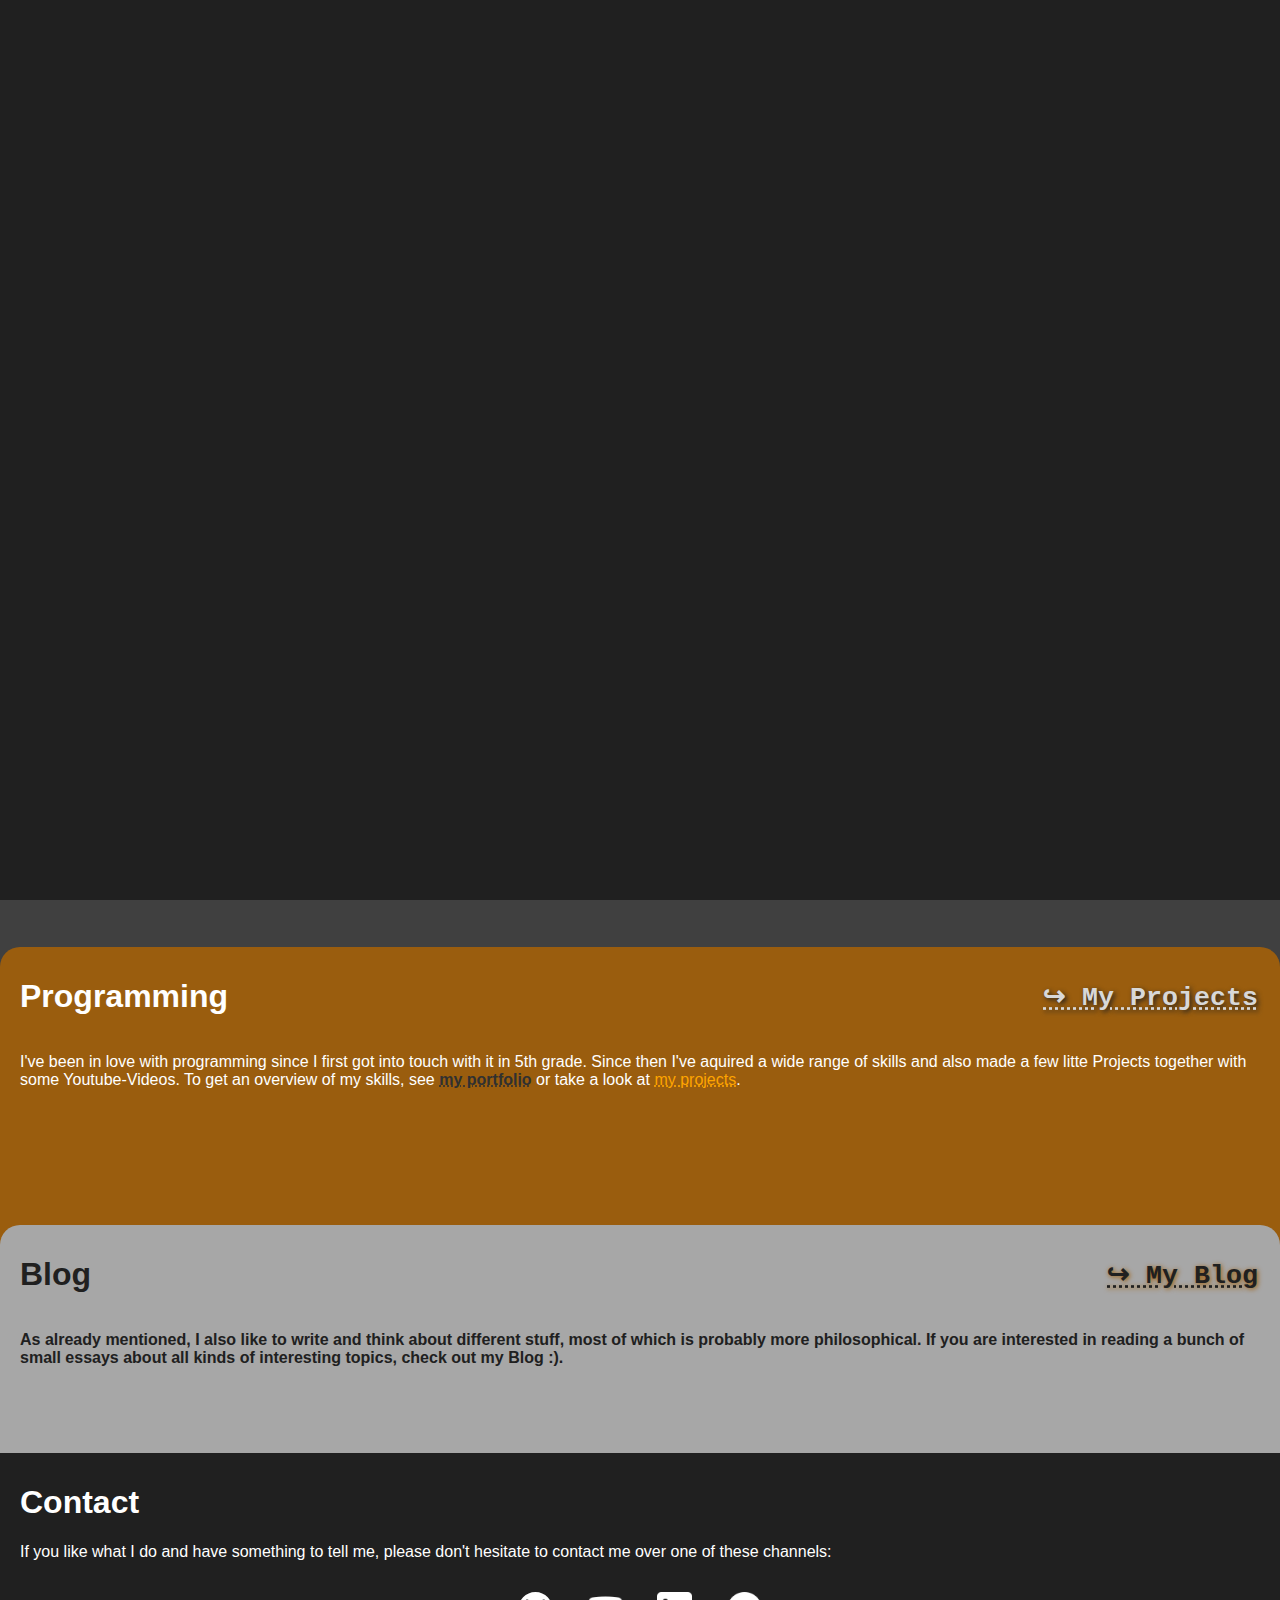
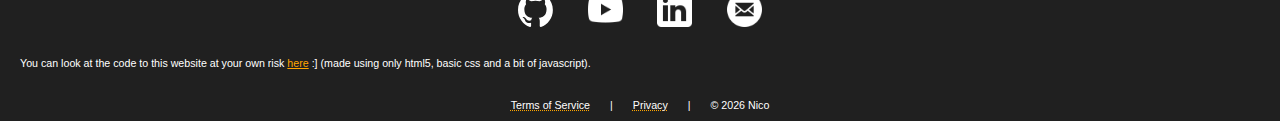
==== index.html @ 6987e67f "Smooth opening Transition and testing differnt fonts for safari" ====
<!DOCTYPE html>
<html lang="en">
  <head>
    <meta charset="UTF-8">
    <meta name="viewport" content="width=device-width, initial-scale=1.0">
    <meta http-equiv="X-UA-Compatible" content="ie=edge">
    <title>Nico's Website</title>
    <link rel="stylesheet" href="./style.css">
    <link rel="stylesheet" href="./indexStyle.css">
    <script src="scripts.js"></script>
    <script src="indexScripts.js"></script>
    <link rel="icon" href="./icon.ico" type="image/x-icon">
  </head>
  <body onload="onPageLoad();closeTransition();">
    <header></header>
    <div id="TransitionHelper" style="background-color: #202020"></div>
    <main>
        <div id="HeaderSection" onclick="scrollToTop();">
            <h1 id="Hey" class="scroll-to-top">Hey!</h1>  
            <h3 id="Iam">- I'm</h3>
            <h1 id="Nico">Nico</h1>
            <p id="WelcomeToWebsite"></p>
        </div>
        <div id="Section1Scrollpoint"></div>
        <div id="Section1" class="MiddleSection" onclick="smoothScroll('Section1Scrollpoint');">
            <div class="FlexHeading">
                <h1>About Me</h1>                
                <button id="HeadButton1" class="HeadButton" onclick="openPage('#404040', './portfolio/portfolio.html')">↪ My Portfolio</button>              
            </div>
            <p>Hi! My name is Nico and I am a <b>student at the Technical University of Munich</b> (<a href="https://www.tum.de/en/" class="OrangeLink">TUM⭧</a>) in the departments of <b>Math and Computer Science</b>.
                I am passionate about many things, particularly programming, writing, sports and learning things about the World. <br>
                To learn more about the things I do, just keep scrolling or click on one of the Links.
            </p>
        </div>
        <div id="Section2Scrollpoint"></div>
        <div id="Section2" class="MiddleSection" onclick="smoothScroll('Section2Scrollpoint');">
            <div class="FlexHeading">
                <h1>Programming</h1>                
                <button id="HeadButton2" class="HeadButton" onclick="openPage('#9a5d0e', './projects/projects.html')">↪ My Projects</button>              
            </div>
            <p>I've been in love with programming since I first got into touch with it in 5th grade. Since then I've aquired a wide range of skills and 
                also made a few litte Projects together with some Youtube-Videos. To get an overview of my skills, see <a onclick="openPage('#404040', './portfolio/portfolio.html')" class="GreyLink">my portfolio</a> or take a look at <a onclick="openPage('#7b5018', './projects/projects.html')" class="OrangeLink">my projects</a>. 
                <br/>
            </p>
        </div>
        <div id="Section3Scrollpoint"></div>
        <div id="Section3" class="MiddleSection" onclick="smoothScroll('Section3Scrollpoint');">
            <div class="FlexHeading">
                <h1 style="color: #202020">Blog</h1>                
                <button id="HeadButton3" class="HeadButton" onclick="openPage('#a7a7a7', './blog/blog.html')">↪ My Blog</button>              
            </div>
            <p style="color: #202020; font-weight: 600;">
                As already mentioned, I also like to write and think about different stuff, most of which is probably more philosophical.
                If you are interested in reading a bunch of small essays about all kinds of interesting topics, check out my Blog :).
            </p>
        </div>
        <div id="FooterSection">
            <h1>Contact</h1>
            <p>If you like what I do and have something to tell me, please don't hesitate to contact me over one of these channels:</p>
            <div class="FlexLogoBar">
                <a href="https://www.github.com/NicoNoell"><img src = "./logos/github-mark-white.svg" alt="Github" class="logo"/></a>
                <a href="https://www.youtube.com/@oh-range"><img src = "./logos/youtube.png" alt="Youtube" class="logo"/></a>
                <a href="https://www.linkedin.com/in/niconoell"><img src = "./logos/linkedin.png" alt="LinkedIn" class="logo"/></a>
                <a href="mailto:nico@ensite.de"><img src = "./logos/email.png" alt="Email" class="logo"/></a>
            </div>
            <p style="font-size: 8pt;">You can look at the code to this website at your own risk <a href="https://github.com/NicoNoell/NicoNoell.github.io">here</a> :] (made using only html5, basic css and a bit of javascript).</p>
        </div>
    </main>
    <footer class="Footer">
        <p class="FooterElement"><a href="#" class="FooterLink" onclick="openPage('#202020', './../termsOfService.html');">Terms of Service</a></p>
        <p class="FooterElement">|</p>
        <p class="FooterElement"><a href="#" class="FooterLink" onclick="openPage('#202020', './../privacy.html');">Privacy</a></p>
        <p class="FooterElement">|</p>
        <p class="FooterElement">&copy <script>document.write(new Date().getFullYear())</script> Nico</p>
    </footer>
  </body>
</html>
---- style.css ----
body {
    text-align: left;
    font-family: Arial;
    margin: 0;
    overflow-x: hidden;
    min-height: 100vh;
    display: flex;
    flex-direction: column;
}

h1 {
    color: white;
    overflow-wrap: anywhere;
}

p {
    color: white;
}

a {
    color: orange;
}

#TransitionHelper {
    position: fixed;
    height: 100%;
    width: 100vw;
    animation-fill-mode: both;
    background-color: #202020;
    z-index: 1000;
    top: 0px;
}

.AnimateTransition1 {
    animation-name: TransitionAnimation1;
    animation-duration: 0.6s;
    /* animation-fill-mode: both; */
}

.AnimateTransition2 {
    animation-name: TransitionAnimation2;
    animation-duration: 0.45s;
    /* animation-fill-mode: both; */
}

.Section {
    min-height: 200px;
    border-radius: 20px;
    text-align: left;
    color: white;
    padding: 5px 20px;
    margin-bottom: 40px;
    box-shadow: 2px 2px 5px #202020;
}

@keyframes TransitionAnimation1 {
    0% {height: 0; top: 0;}
    50% {height: 100%;}
    75% {height: 100%; top: 0;}
    100% {height: 0; top: 100%;}
}

@keyframes TransitionAnimation2 {
    0% {height: 100%; top: 0;}
    100% {height: 0; top: 100%;}
}

button {
    width: 150px;
    height: 80px;
    border-radius: 30px;
    font-family: 'Courier New', Courier, monospace;
    font-weight: 600;
    display: block;
    margin-left: auto;
    margin-right: auto;
}

.FlexHeading {
    display: flex; 
    justify-content: space-between; 
    align-items: center;
    flex-wrap: wrap;
}

.HeadButton {
    background-color: transparent;
    border-color: transparent;
    margin-right: 0;
    padding: 0;
    font-size: 20pt;
    width: auto;
    height:min-content;
    overflow-wrap: anywhere;
    text-decoration-line: underline;
    text-decoration-style: dotted;
    text-align: right;
}

.HeadButton:hover {
    cursor: pointer;
}

.FlexLogoBar {
    justify-content: center;
    text-align: center;
}

.logo {
    width: 35px;
    height: 35px;
    margin: 15px;
}


#Click {
    position: absolute;
    text-align: left;
    margin-top: 20px;
    font-size: 10pt;
    animation-name: ClickAnimation;
    animation-duration: 1s;
    animation-delay: 1s;
    animation-fill-mode: both;
    color: white;
}

@keyframes ClickAnimation {
    0% {margin-left: -300px;}
    100% {margin-left: 20px;}
}

#Here {
    position: absolute;
    text-align: center;
    width: 77px;
    margin-top: 30px;
    margin-left: 20px;
    animation-name: HereAnimation;
    animation-duration: 1s;
    animation-delay: 1.3s;
    animation-fill-mode: both;
    color: white;
}

@keyframes HereAnimation {
    0% {font-size: 12pt; margin-top: 30px;}
    100% {font-size: 24pt; margin-top: 30px;}
}

#ToGoBack {    
    position: absolute;
    text-align: left;
    margin-top: 60px;
    font-size: 10pt;
    animation-name: ToGoBackAnimation;
    animation-duration: 1s;
    animation-delay: 1.6s;
    animation-fill-mode: both;
    color: white;
}

@keyframes ToGoBackAnimation {
    0% {margin-left: -300px;}
    100% {margin-left: 20px;}
}

.Footer {
    background-color: #202020;
    min-height: 20px;
    width: 100%;
    margin-top: auto;
    display: flex;
    justify-content: center;
    text-align: center;
    font-size: 8pt;
    z-index: 100;
}

.FooterElement {
    padding: 10px 5px;
    margin: 0px 5px;
    /* background-color: aqua; */
}

.FooterLink {
    color: white;
    text-decoration-style: dotted;
    text-decoration-color: orange;
}

.GreyLink {
    color: #303030; 
    font-weight: 600; 
    text-decoration-style: dotted; 
    text-decoration-line: underline;
}

.OrangeLink {
    color: orange; 
    font-weight: 400; 
    text-decoration-style: dotted; 
    text-decoration-line: underline;
}

.WhiteLink {
    color: white; 
    font-weight: 400; 
    text-decoration-style: dotted; 
    text-decoration-line: underline;
}

.LightGreyLink {
    color: #BBBBBB; 
    font-weight: 600; 
    text-decoration-style: dotted; 
    text-decoration-line: underline;
}
---- indexStyle.css ----
body {
    background-color: #202020;
}

#HeadButton1 {
    color: #A0A0A0;
    text-shadow: 2px 2px 5px #202020;
}
#HeadButton2 {
    color: #D8D8D8;
    text-shadow: 2px 2px 5px #202020;
}
#HeadButton3 {
    color: #202020;
    text-shadow: 1px 1px 5px #9e5a00;
}

.ProgrammingButton {
    background-color: #202020; 
    color: white;
}

.MiddleSection {
    padding: 10px 20px 40px 20px;
    border-radius: 20px;
    border-bottom-left-radius: 0px;
    border-bottom-right-radius: 0px;
    position: -webkit-sticky; /* for browser compatibility */
    position: sticky;
    /* transition: all 0.5s; */
}

#HeaderSection {
    z-index: 0;
    position: -webkit-sticky; /* for browser compatibility */
    position: sticky;
    top: 30px; 
    padding-bottom: 0px;
}

#Section1 {
    background-color: #404040;
    z-index: 1;
    margin-top: 300px;
    height: 100vh;
}

#Section2 {
    background-color: #9a5d0e;
    z-index: 2;
    margin-top: 100vh;
}

#Section3 {
    background-color: #a7a7a7;
    z-index: 3;
}

#FooterSection {
    background-color: #202020;
    padding: 10px 20px 20px 20px;
    margin-top: 50px;
    padding-bottom: 10px;
    z-index: 100;
    position: -webkit-sticky; /* for browser compatibility */
    position: sticky;
    
}

#Hey {
    position: relative;
    margin-left: 10%;
    margin-right: 200%;
    font-size: 30pt;
    animation-name: HeyAnimation;
    animation-duration: 0.5s;
    width: 300px;
}

@keyframes HeyAnimation {
    0% {margin-left: -300px;}
    100% {margin-left: 10%;}
}

#Iam {
    position: relative;
    text-align: left;
    margin-top: 80px;
    animation-name: IamAnimation;
    animation-duration: 1s;
    animation-delay: 0.2s;
    animation-fill-mode: both;
    color: white;
}

@keyframes IamAnimation {
    0% {margin-left: -300px;}
    100% {margin-left: calc(50% - 96px);}
}

#Nico {
    color: #c47916;
    overflow: hidden;
    position: relative;
    text-align: left;
    animation-fill-mode: both;
    margin-top: -15px;
    font-size: 50px;
    animation-name: NicoAnimation;
    animation-duration: 1.5s;
    animation-delay: 0.2s;
}

@keyframes NicoAnimation {
    0% {margin-left: -600px;}
    100% {margin-left: calc(50% - 70px);}
}

#WelcomeToWebsite {
    font-weight: 600;
    text-align: center;
    min-height: 50px;
}
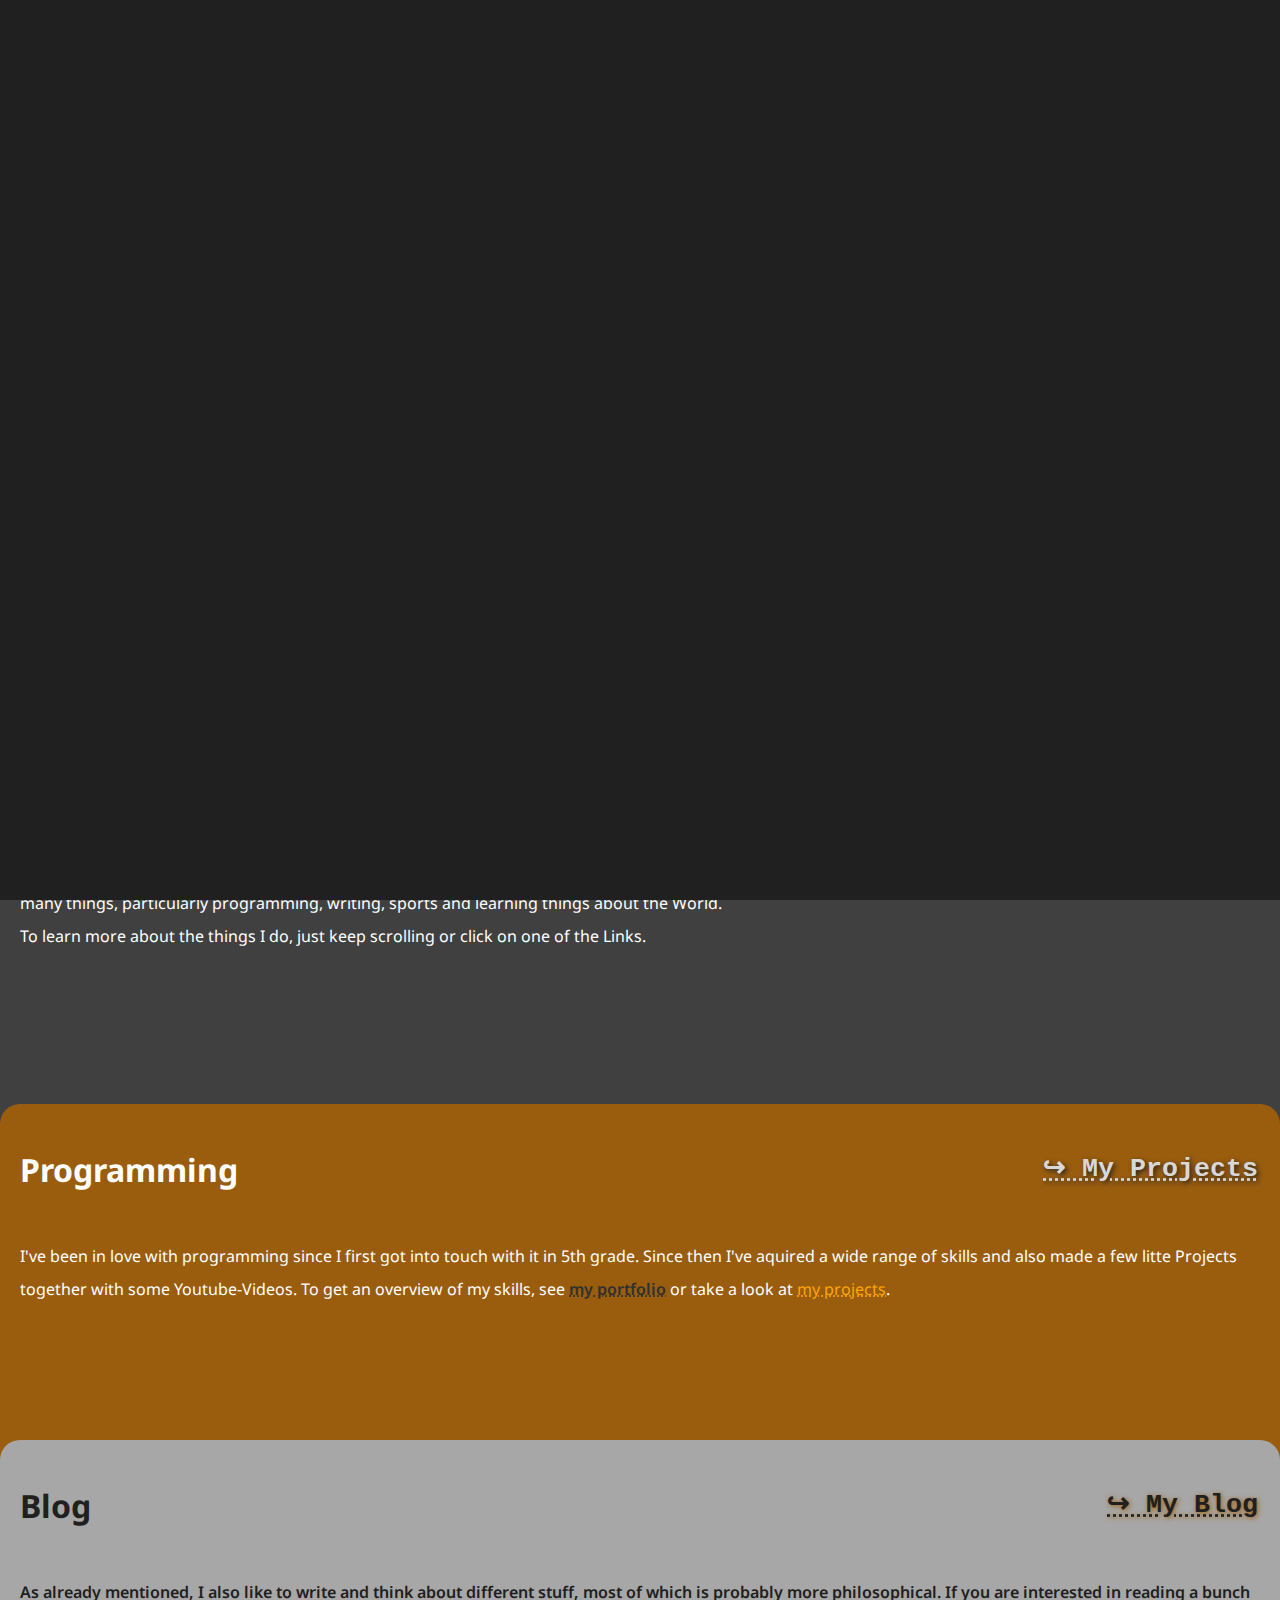
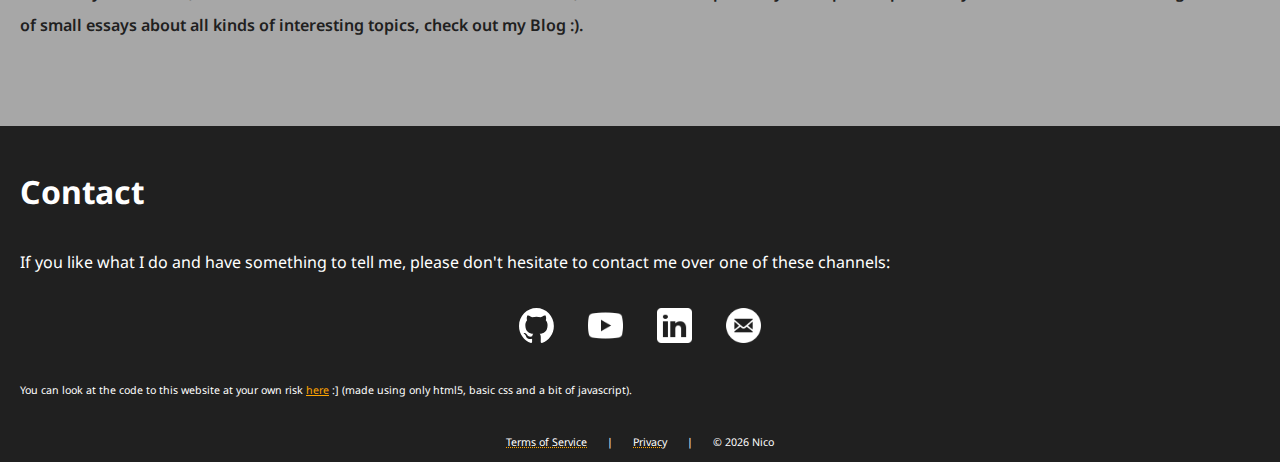
==== commit b8203d44: "Put ToS and privacy into folder  and try new font because safari of course :/" ====
--- a/index.html
+++ b/index.html
@@ -67,9 +67,9 @@
         </div>
     </main>
     <footer class="Footer">
-        <p class="FooterElement"><a href="#" class="FooterLink" onclick="openPage('#202020', './../termsOfService.html');">Terms of Service</a></p>
+        <p class="FooterElement"><a class="FooterLink" onclick="openPage('#202020', './tos/termsOfService.html');">Terms of Service</a></p>
         <p class="FooterElement">|</p>
-        <p class="FooterElement"><a href="#" class="FooterLink" onclick="openPage('#202020', './../privacy.html');">Privacy</a></p>
+        <p class="FooterElement"><a class="FooterLink" onclick="openPage('#202020', './privacy/privacy.html');">Privacy</a></p>
         <p class="FooterElement">|</p>
         <p class="FooterElement">&copy <script>document.write(new Date().getFullYear())</script> Nico</p>
     </footer>
--- a/style.css
+++ b/style.css
@@ -1,6 +1,8 @@
+@import url('https://fonts.googleapis.com/css2?family=Noto+Sans+Symbols&display=swap');
+
 body {
     text-align: left;
-    font-family: Arial;
+    font-family: 'Noto Sans Symbols';
     margin: 0;
     overflow-x: hidden;
     min-height: 100vh;
@@ -19,6 +21,10 @@
 
 a {
     color: orange;
+}
+
+a:hover {
+    cursor: pointer;
 }
 
 #TransitionHelper {
@@ -180,13 +186,20 @@
 .FooterElement {
     padding: 10px 5px;
     margin: 0px 5px;
+    cursor: default;
+
     /* background-color: aqua; */
 }
 
 .FooterLink {
     color: white;
+    text-decoration-line: underline;
     text-decoration-style: dotted;
     text-decoration-color: orange;
+}
+
+.FooterLink:hover {
+    cursor: pointer;
 }
 
 .GreyLink {
--- a/indexStyle.css
+++ b/indexStyle.css
@@ -99,7 +99,7 @@
 }
 
 #Nico {
-    color: #c47916;
+    color: rgb(255, 165, 0);
     overflow: hidden;
     position: relative;
     text-align: left;
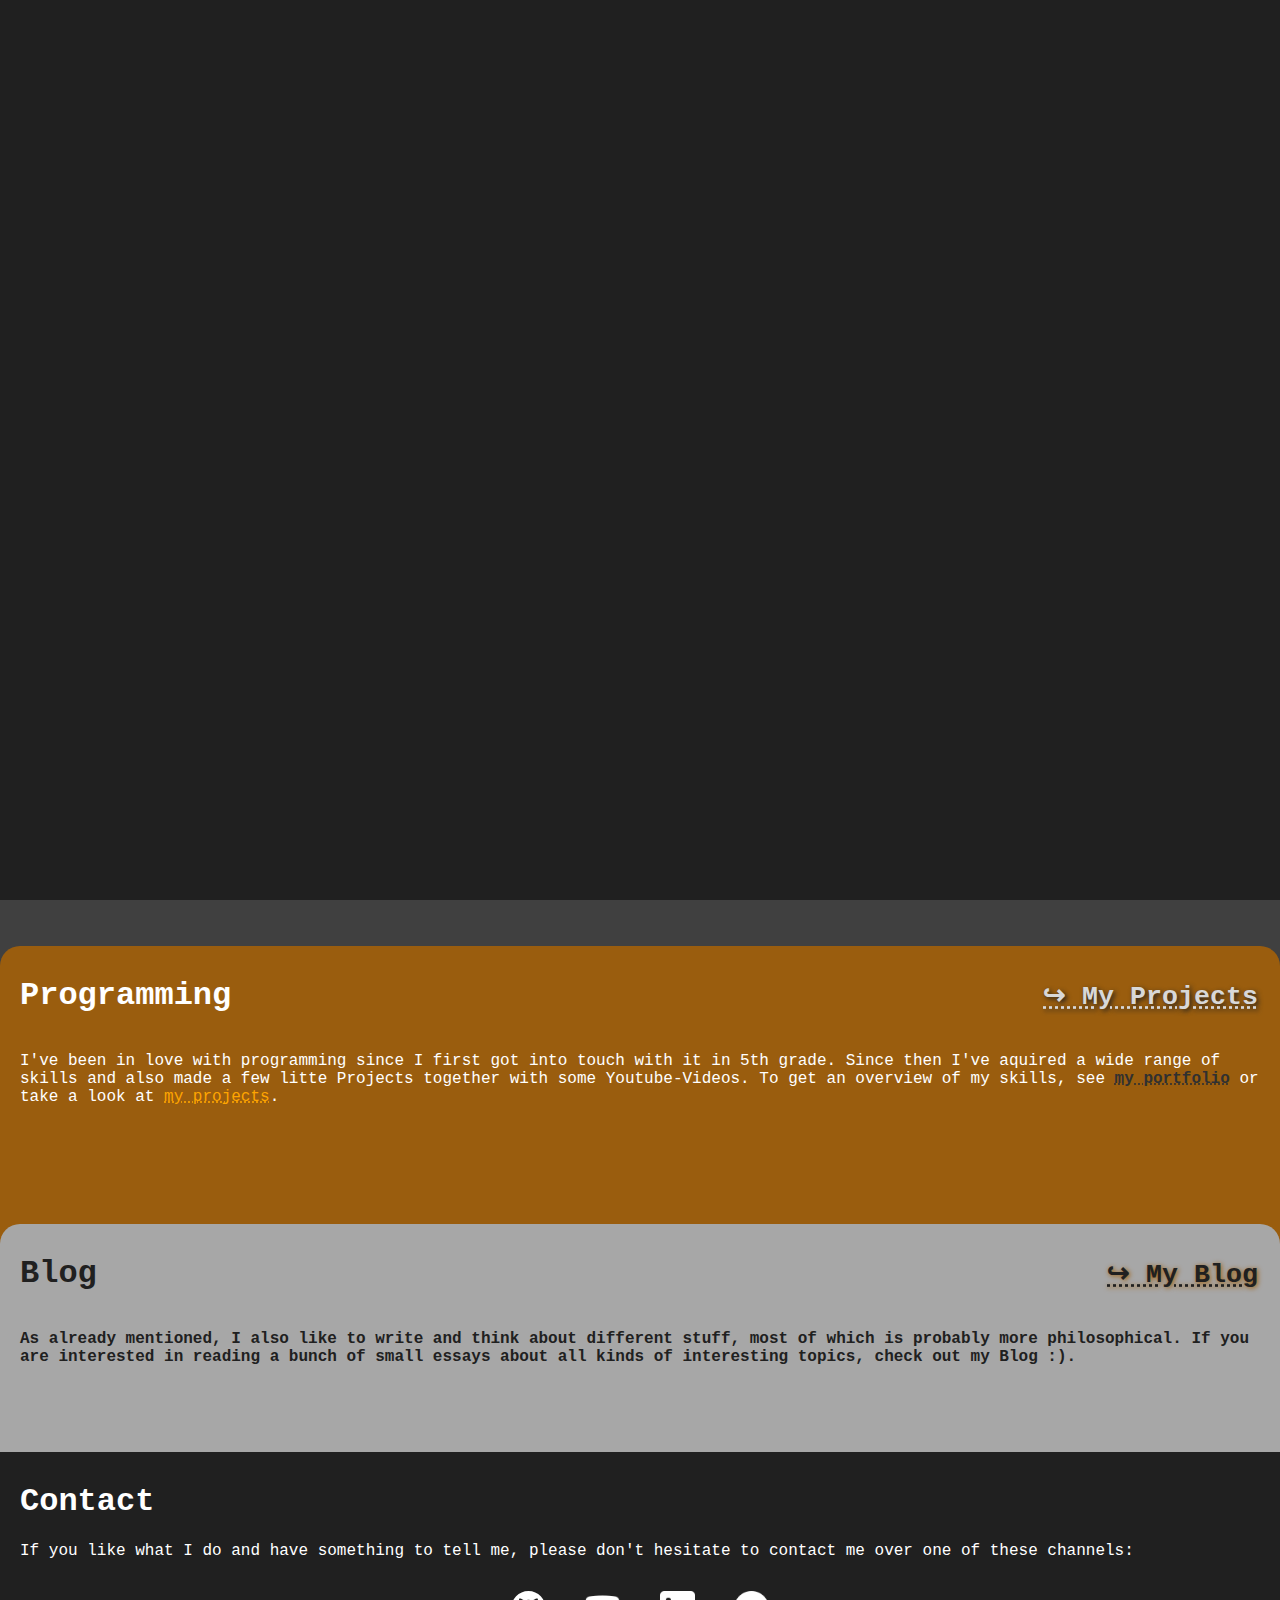
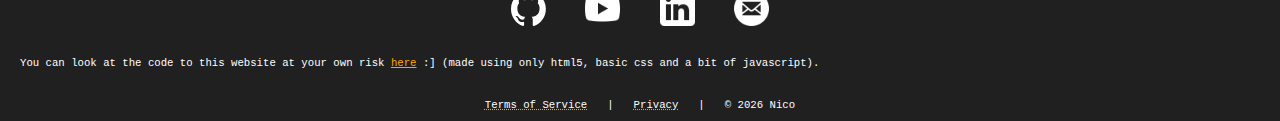
==== commit 047024a2: "Test for font" ====
--- a/index.html
+++ b/index.html
@@ -67,9 +67,9 @@
         </div>
     </main>
     <footer class="Footer">
-        <p class="FooterElement"><a class="FooterLink" onclick="openPage('#202020', './tos/termsOfService.html');">Terms of Service</a></p>
+        <p class="FooterElement"><a class="FooterLink" onclick="openPage('#202020', './legal/termsOfService.html');">Terms of Service</a></p>
         <p class="FooterElement">|</p>
-        <p class="FooterElement"><a class="FooterLink" onclick="openPage('#202020', './privacy/privacy.html');">Privacy</a></p>
+        <p class="FooterElement"><a class="FooterLink" onclick="openPage('#202020', './legal/privacy.html');">Privacy</a></p>
         <p class="FooterElement">|</p>
         <p class="FooterElement">&copy <script>document.write(new Date().getFullYear())</script> Nico</p>
     </footer>
--- a/style.css
+++ b/style.css
@@ -1,8 +1,6 @@
-@import url('https://fonts.googleapis.com/css2?family=Noto+Sans+Symbols&display=swap');
-
 body {
     text-align: left;
-    font-family: 'Noto Sans Symbols';
+    font-family: 'Zapf Dingbats', 'Courier New', Courier, monospace;
     margin: 0;
     overflow-x: hidden;
     min-height: 100vh;
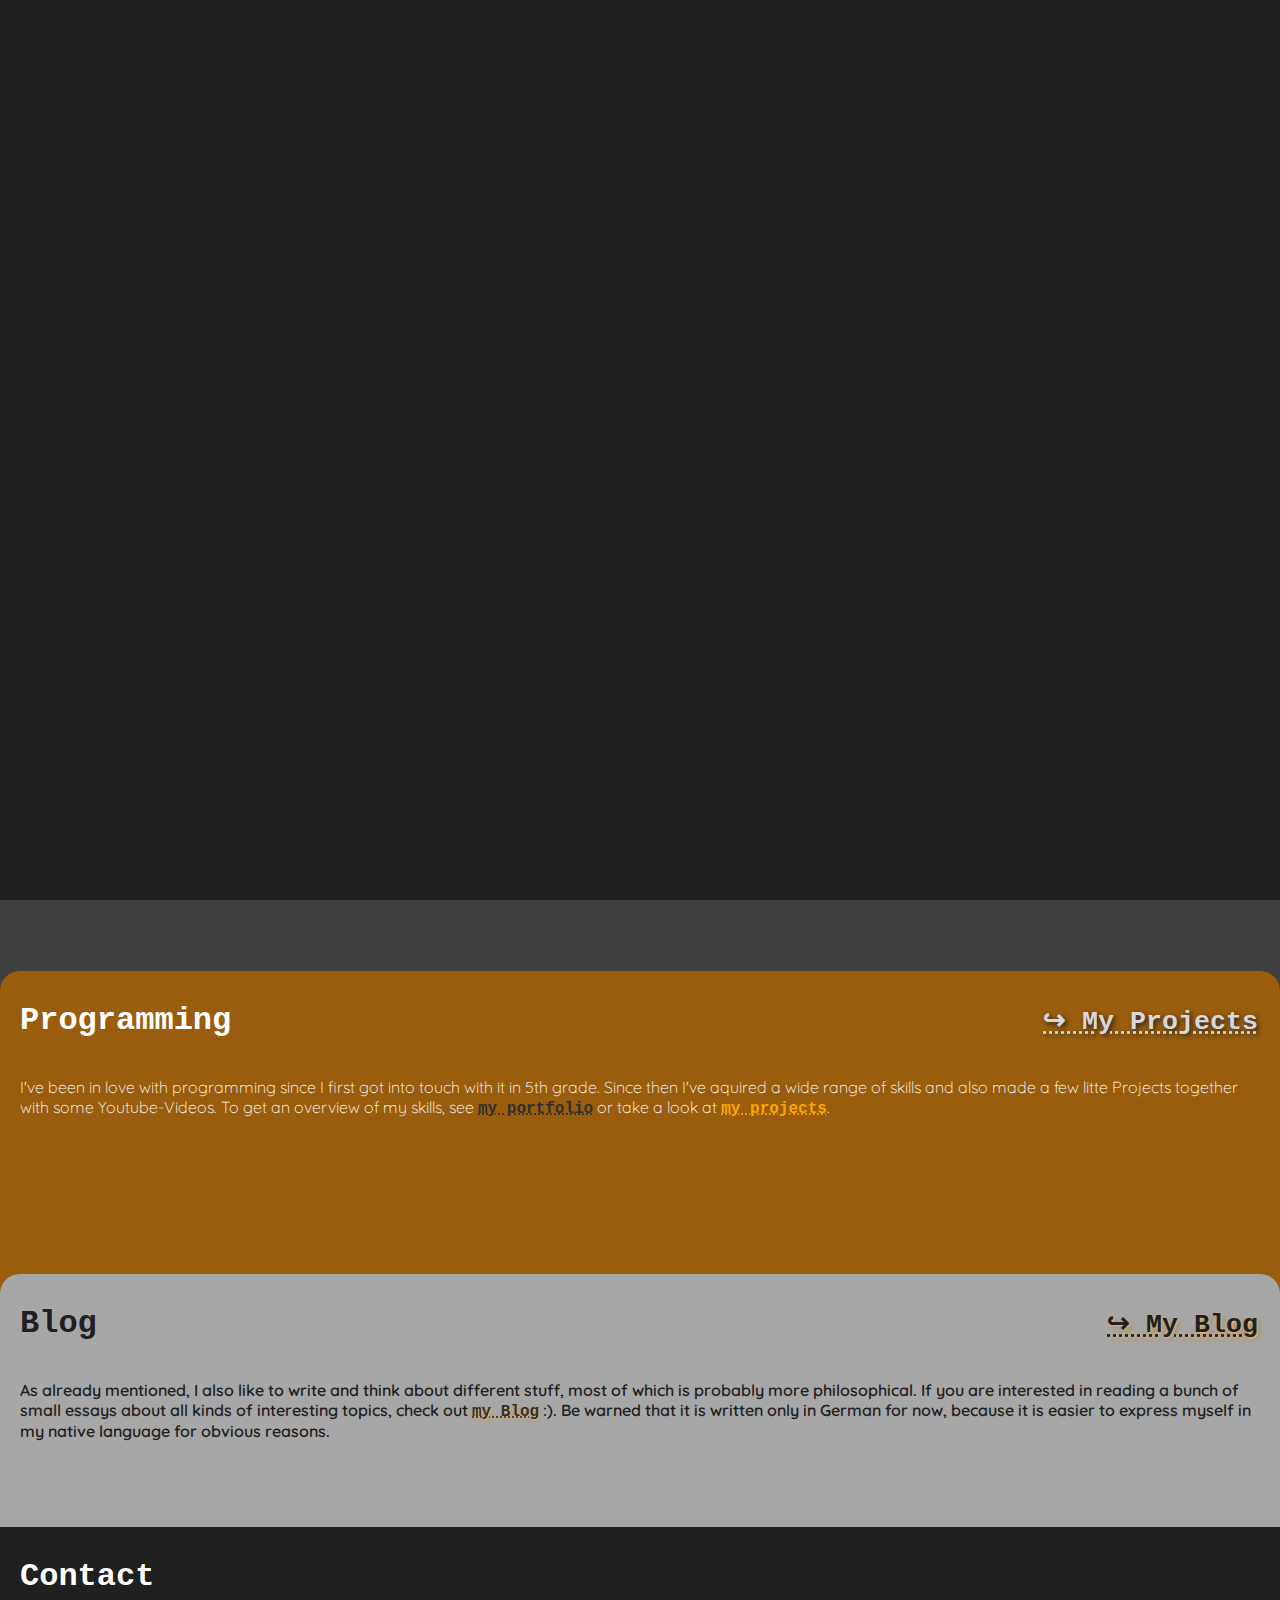
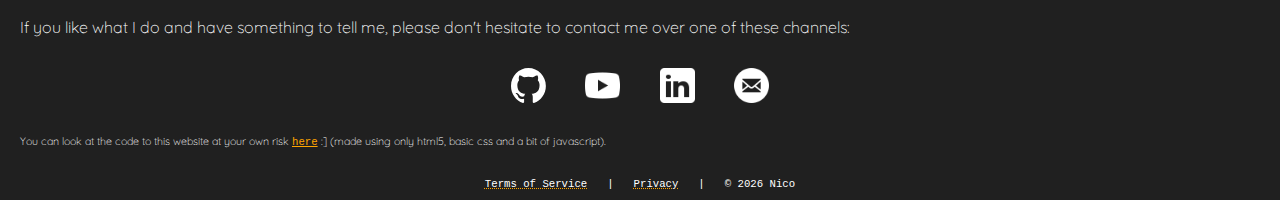
==== commit da961824: "First Blog entry" ====
--- a/index.html
+++ b/index.html
@@ -11,7 +11,7 @@
     <script src="indexScripts.js"></script>
     <link rel="icon" href="./icon.ico" type="image/x-icon">
   </head>
-  <body onload="onPageLoad();closeTransition();">
+  <body onload="onIndexPageLoad();closeTransition();">
     <header></header>
     <div id="TransitionHelper" style="background-color: #202020"></div>
     <main>
@@ -27,7 +27,7 @@
                 <h1>About Me</h1>                
                 <button id="HeadButton1" class="HeadButton" onclick="openPage('#404040', './portfolio/portfolio.html')">↪ My Portfolio</button>              
             </div>
-            <p>Hi! My name is Nico and I am a <b>student at the Technical University of Munich</b> (<a href="https://www.tum.de/en/" class="OrangeLink">TUM⭧</a>) in the departments of <b>Math and Computer Science</b>.
+            <p>Hi! My name is Nico and I am a german <b>student at the Technical University of Munich</b> (<a href="https://www.tum.de/en/" class="OrangeLink">TUM↗</a>) in the departments of <b>Math and Computer Science</b>.
                 I am passionate about many things, particularly programming, writing, sports and learning things about the World. <br>
                 To learn more about the things I do, just keep scrolling or click on one of the Links.
             </p>
@@ -51,7 +51,7 @@
             </div>
             <p style="color: #202020; font-weight: 600;">
                 As already mentioned, I also like to write and think about different stuff, most of which is probably more philosophical.
-                If you are interested in reading a bunch of small essays about all kinds of interesting topics, check out my Blog :).
+                If you are interested in reading a bunch of small essays about all kinds of interesting topics, check out <a onclick="openPage('#808080', './blog/blog.html');" class="BlogLink">my Blog</a> :). Be warned that it is written only in German for now, because it is easier to express myself in my native language for obvious reasons.
             </p>
         </div>
         <div id="FooterSection">
--- a/style.css
+++ b/style.css
@@ -1,6 +1,8 @@
+@import url('https://fonts.googleapis.com/css2?family=Quicksand:wght@300..700&family=Signika:wght@300..700&display=swap');
+
 body {
     text-align: left;
-    font-family: 'Zapf Dingbats', 'Courier New', Courier, monospace;
+    font-family: 'Courier New', Courier, monospace;
     margin: 0;
     overflow-x: hidden;
     min-height: 100vh;
@@ -13,12 +15,15 @@
     overflow-wrap: anywhere;
 }
 
-p {
-    color: white;
+p, li {
+    color: white;
+    font-family: "Quicksand", sans-serif;
+    font-weight: 100;
 }
 
 a {
     color: orange;
+    font-family: 'Courier New', Courier, monospace;
 }
 
 a:hover {
@@ -48,11 +53,10 @@
 }
 
 .Section {
-    min-height: 200px;
-    border-radius: 20px;
-    text-align: left;
-    color: white;
-    padding: 5px 20px;
+    border-radius: 20px;
+    text-align: left;
+    color: white;
+    padding: 5px 20px 0px 20px;
     margin-bottom: 40px;
     box-shadow: 2px 2px 5px #202020;
 }
@@ -127,6 +131,7 @@
     animation-delay: 1s;
     animation-fill-mode: both;
     color: white;
+    text-shadow: 2px 2px 5px #202020;
 }
 
 @keyframes ClickAnimation {
@@ -145,6 +150,7 @@
     animation-delay: 1.3s;
     animation-fill-mode: both;
     color: white;
+    text-shadow: 2px 2px 5px #202020;
 }
 
 @keyframes HereAnimation {
@@ -162,6 +168,7 @@
     animation-delay: 1.6s;
     animation-fill-mode: both;
     color: white;
+    text-shadow: 2px 2px 5px #202020;
 }
 
 @keyframes ToGoBackAnimation {
@@ -185,7 +192,9 @@
     padding: 10px 5px;
     margin: 0px 5px;
     cursor: default;
-
+    color: white;
+    font-weight: 100;
+    font-family: 'Courier New', Courier, monospace;
     /* background-color: aqua; */
 }
 
@@ -209,7 +218,7 @@
 
 .OrangeLink {
     color: orange; 
-    font-weight: 400; 
+    font-weight: 600; 
     text-decoration-style: dotted; 
     text-decoration-line: underline;
 }
@@ -226,4 +235,49 @@
     font-weight: 600; 
     text-decoration-style: dotted; 
     text-decoration-line: underline;
+}
+
+.BlogLink {
+    color: #303030; 
+    text-shadow: 1px 1px 2px #ebca9d, 1px 1px 3px#ad7326;
+    text-decoration-style: dotted; 
+    text-decoration-line: underline;
+}
+
+.PreviewContent {
+    margin: 20px -10px 0px -10px;
+    background-color: #202020;
+    padding: 15px;
+    border-radius: 20px;
+}
+
+.ContinueContent {
+    overflow: hidden;
+    position: relative;
+    margin: 20px -10px 10px -10px;
+    max-height: 0;
+    transition-property: all;
+    transition-duration: 1s;
+    transition-timing-function: ease-out;
+    background-color: #202020;
+    padding: 15px;
+    border-radius: 20px;
+}
+
+.ContinueReadingButton {
+    background-color: #404040; /* #b28243; */
+    position: relative;
+    border-color: transparent;
+    margin: -40px -20px 0px -20px;
+    width: calc(100% + 40px);
+    height: fit-content;
+    padding: 10px;
+    color: white;
+    font-weight: 600;
+    font-size: 15px;
+    border-radius: 20px;
+    border-top-left-radius: 0;
+    border-top-right-radius: 0;
+    transition-property: all;
+    transition-duration: 0.3s;
 }--- a/indexStyle.css
+++ b/indexStyle.css
@@ -12,7 +12,7 @@
 }
 #HeadButton3 {
     color: #202020;
-    text-shadow: 1px 1px 5px #9e5a00;
+    text-shadow: 1px 1px 3px #ebca9d, 2px 2px 4px#ad7326;
 }
 
 .ProgrammingButton {
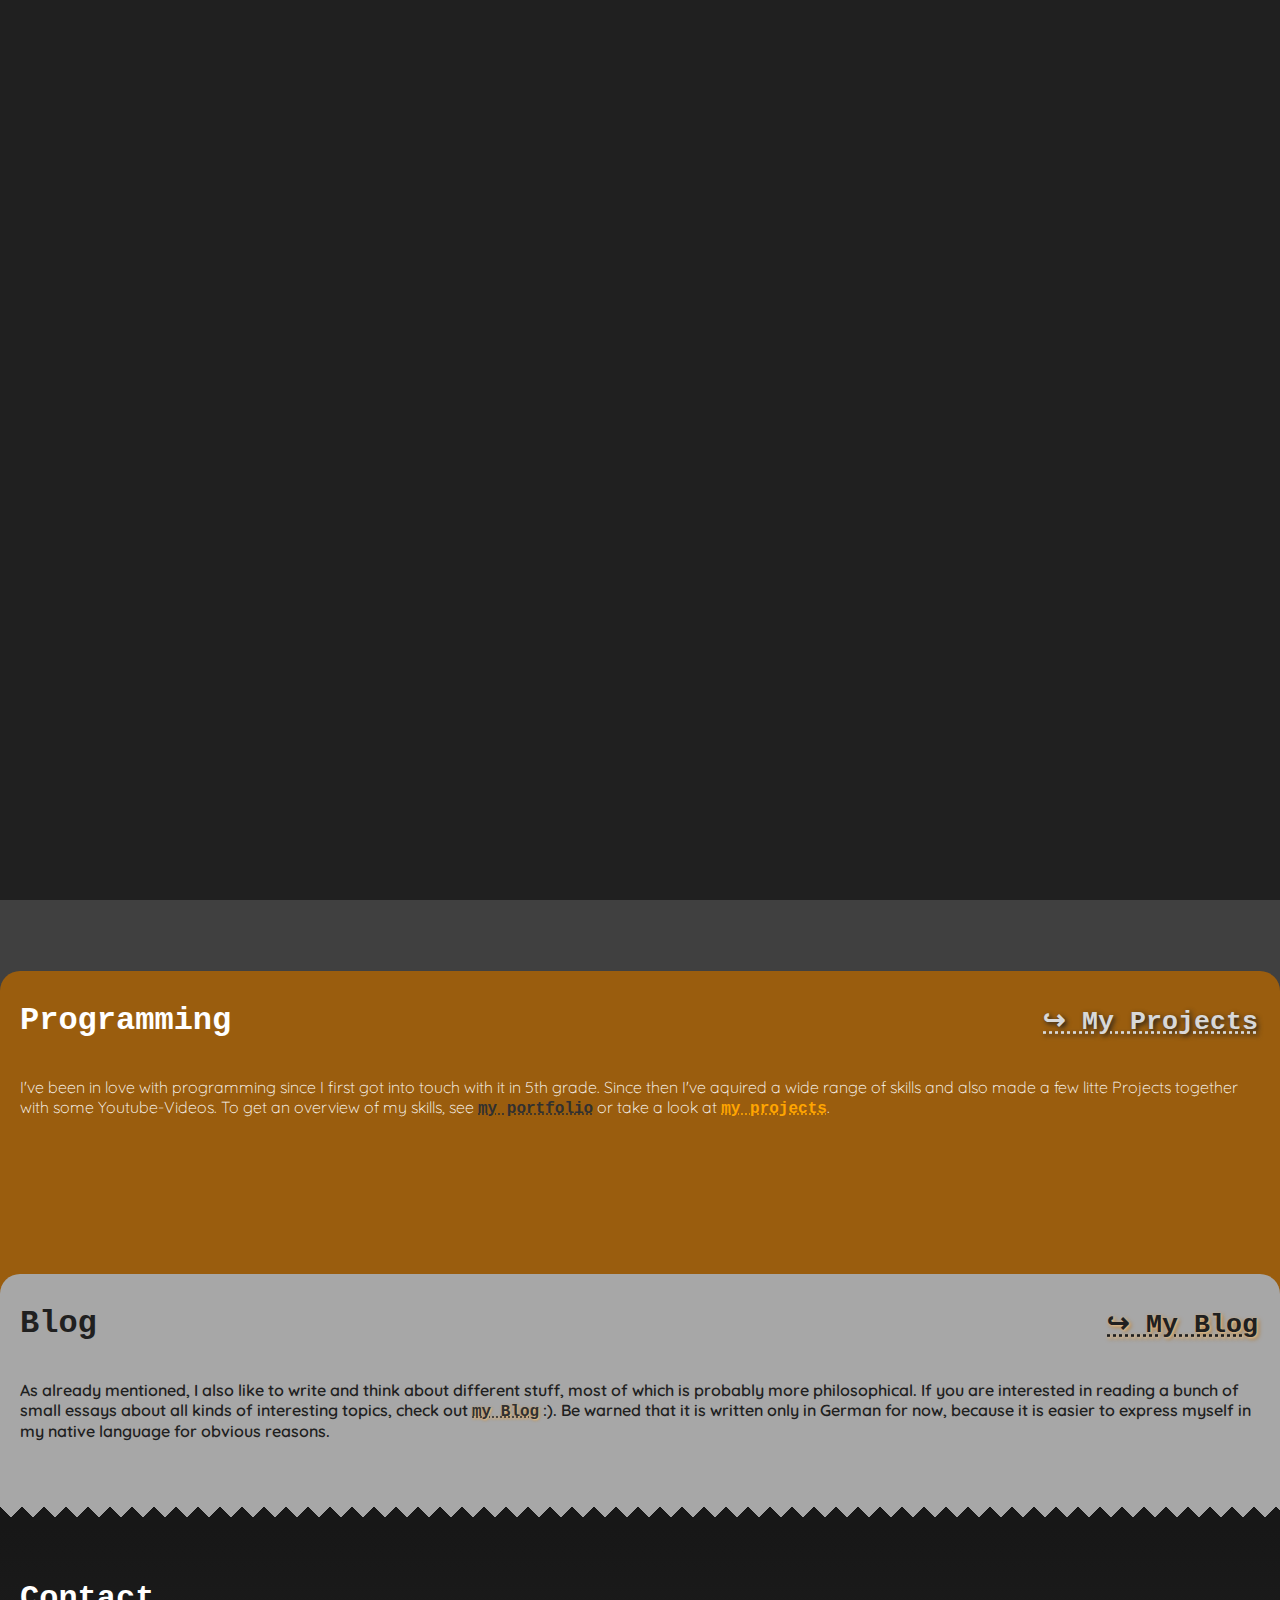
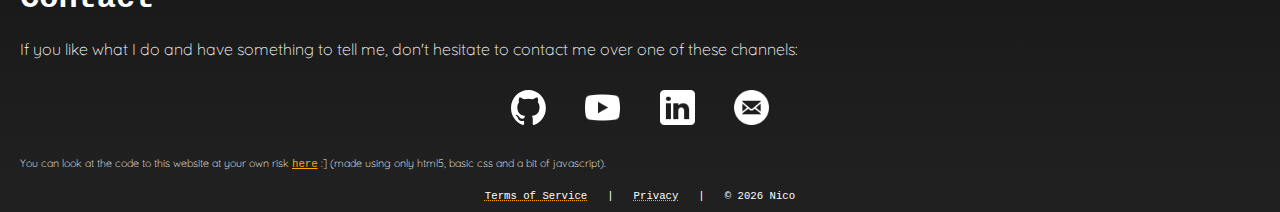
==== commit 77811012: "Some small visual improvements" ====
--- a/index.html
+++ b/index.html
@@ -54,16 +54,18 @@
                 If you are interested in reading a bunch of small essays about all kinds of interesting topics, check out <a onclick="openPage('#808080', './blog/blog.html');" class="BlogLink">my Blog</a> :). Be warned that it is written only in German for now, because it is easier to express myself in my native language for obvious reasons.
             </p>
         </div>
-        <div id="FooterSection">
-            <h1>Contact</h1>
-            <p>If you like what I do and have something to tell me, please don't hesitate to contact me over one of these channels:</p>
-            <div class="FlexLogoBar">
-                <a href="https://www.github.com/NicoNoell"><img src = "./logos/github-mark-white.svg" alt="Github" class="logo"/></a>
-                <a href="https://www.youtube.com/@oh-range"><img src = "./logos/youtube.png" alt="Youtube" class="logo"/></a>
-                <a href="https://www.linkedin.com/in/niconoell"><img src = "./logos/linkedin.png" alt="LinkedIn" class="logo"/></a>
-                <a href="mailto:nico@ensite.de"><img src = "./logos/email.png" alt="Email" class="logo"/></a>
+        <div id="FooterSection" class="zig-zag-top-dark">
+            <div id="TextCenterer">
+                <h1>Contact</h1>
+                <p>If you like what I do and have something to tell me, don't hesitate to contact me over one of these channels:</p>
+                <div class="FlexLogoBar">
+                    <a href="https://www.github.com/NicoNoell"><img src = "./logos/github-mark-white.svg" alt="Github" class="logo"/></a>
+                    <a href="https://www.youtube.com/@oh-range"><img src = "./logos/youtube.png" alt="Youtube" class="logo"/></a>
+                    <a href="https://www.linkedin.com/in/niconoell"><img src = "./logos/linkedin.png" alt="LinkedIn" class="logo"/></a>
+                    <a href="mailto:nico@ensite.de"><img src = "./logos/email.png" alt="Email" class="logo"/></a>
+                </div>
+                <p style="font-size: 8pt;">You can look at the code to this website at your own risk <a href="https://github.com/NicoNoell/NicoNoell.github.io">here</a> :] (made using only html5, basic css and a bit of javascript).</p>
             </div>
-            <p style="font-size: 8pt;">You can look at the code to this website at your own risk <a href="https://github.com/NicoNoell/NicoNoell.github.io">here</a> :] (made using only html5, basic css and a bit of javascript).</p>
         </div>
     </main>
     <footer class="Footer">
--- a/style.css
+++ b/style.css
@@ -59,6 +59,9 @@
     padding: 5px 20px 0px 20px;
     margin-bottom: 40px;
     box-shadow: 2px 2px 5px #202020;
+    max-width: 1500px;
+    margin-left: auto;
+    margin-right: auto;
 }
 
 @keyframes TransitionAnimation1 {
--- a/indexStyle.css
+++ b/indexStyle.css
@@ -28,6 +28,31 @@
     position: -webkit-sticky; /* for browser compatibility */
     position: sticky;
     /* transition: all 0.5s; */
+    max-width: 1500px;
+    margin-left: auto;
+    margin-right: auto;
+}
+
+.zig-zag-top-dark:before{
+    background: 
+                linear-gradient(-45deg, #171717 16px, red 16px, blue 16px,  transparent 0), 
+                linear-gradient(45deg, #171717 16px, transparent 0);
+    background-position: left top;
+    background-repeat: repeat-x;
+    background-size: 22px 32px;
+    content: " ";
+    display: block;
+
+    height: 32px;
+    width: 100%;
+
+    position: relative;
+    bottom: 30px;
+    left:0;
+}
+
+#SolidSection1 {
+    z-index: 4;
 }
 
 #HeaderSection {
@@ -57,19 +82,23 @@
 }
 
 #FooterSection {
-    background-color: #202020;
-    padding: 10px 20px 20px 20px;
+    background-image: linear-gradient(#171717, #202020);
     margin-top: 50px;
-    padding-bottom: 10px;
-    z-index: 100;
+    /* padding-bottom: 15px; */
+    z-index: 10;
     position: -webkit-sticky; /* for browser compatibility */
     position: sticky;
-    
+}
+
+#TextCenterer {
+    max-width: 1500px;
+    margin-left: calc(max(20px, calc(100% - 1500px)/2));
+    margin-right: calc(max(20px, calc(100% - 1500px)/2));;
 }
 
 #Hey {
     position: relative;
-    margin-left: 10%;
+    margin-left: calc(50px + max(0px, calc(100% - 1500px)/2));
     margin-right: 200%;
     font-size: 30pt;
     animation-name: HeyAnimation;
@@ -79,7 +108,7 @@
 
 @keyframes HeyAnimation {
     0% {margin-left: -300px;}
-    100% {margin-left: 10%;}
+    100% {margin-left: calc(50px + max(0px, calc(100% - 1500px)/2));}
 }
 
 #Iam {
